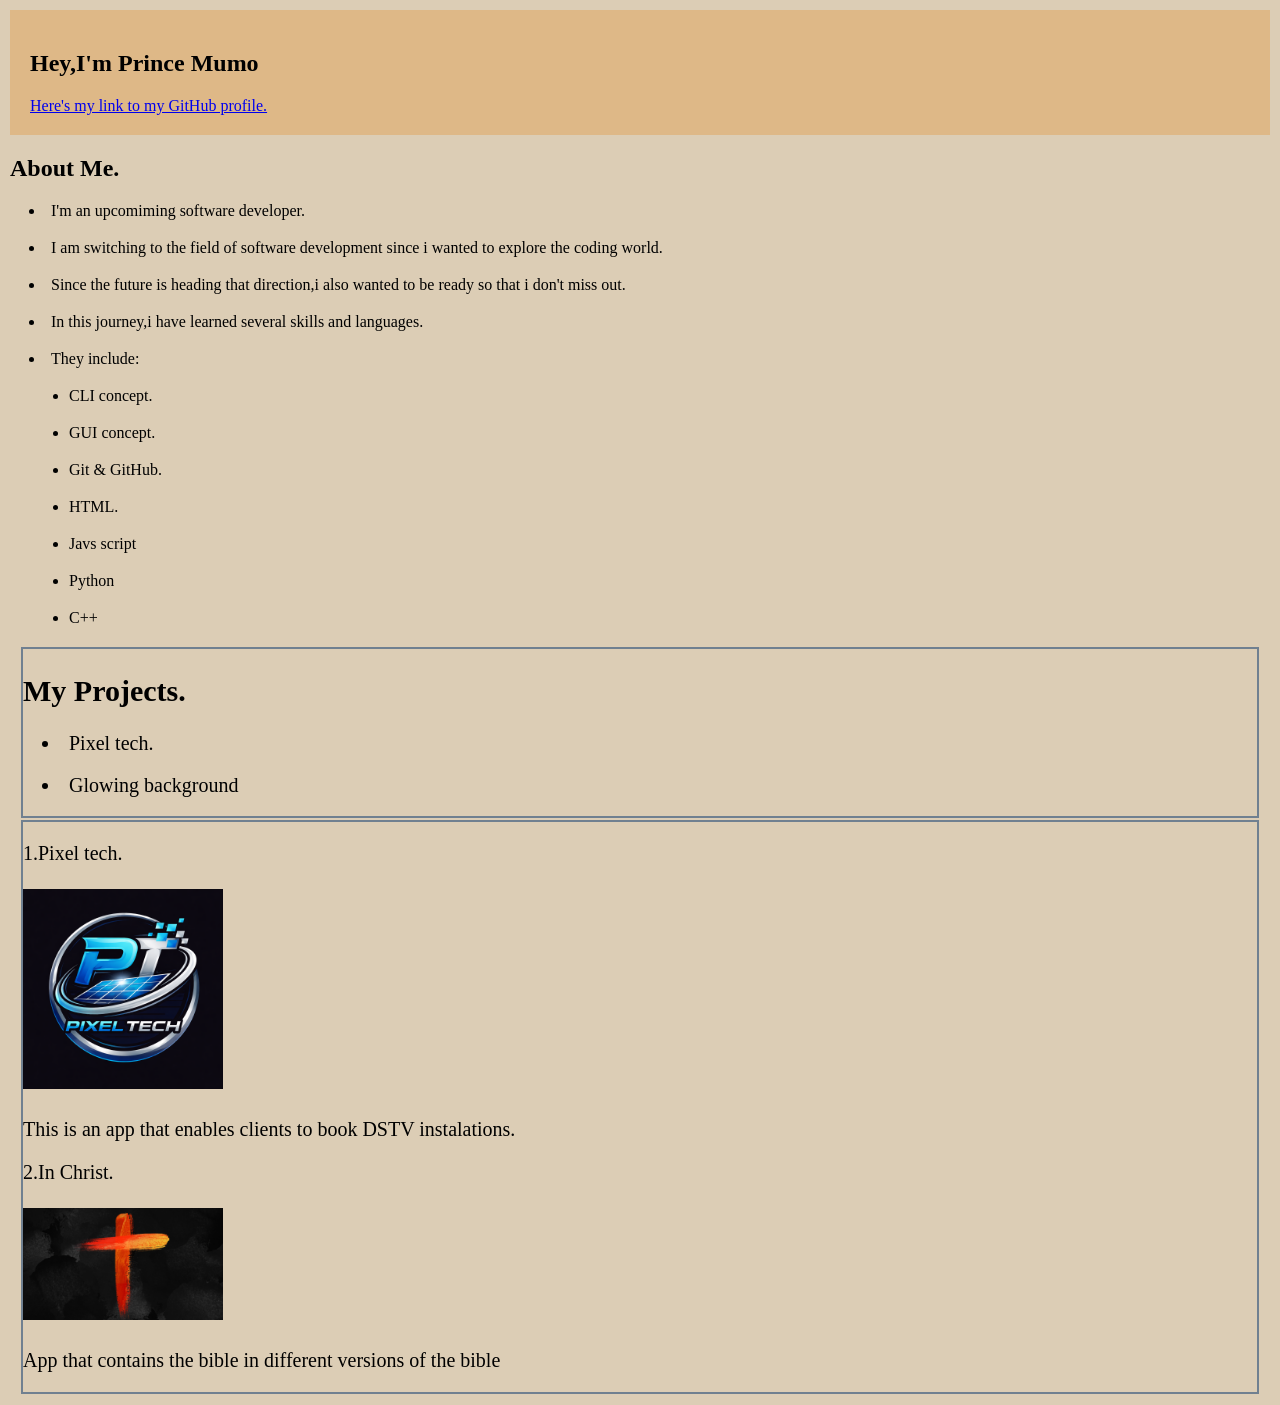
==== index.html @ 1ac4ad09 "renamed" ====
<!DOCTYPE html>
<html>
    <head>
        <title>My personal website</title>
        <link rel="stylesheet" href="styles2.css">
    </head>
    <body>
        <header>
            <nav>
                <h1 id="main-heading">Hey,I'm Prince Mumo</h1>
                <a href="https://github.com/mutukuprince6-creator">Here's my link to my GitHub profile.</a> 
            </nav>
        </header>
        <main>
            <section >
                 <div class="me"></div>
                    <h2>About Me.</h2> 
                    <li>I'm an upcomiming software developer.</li>
                    <li>I am switching to the field of software development since i wanted to explore the coding world.</li>
                    <li>Since the future is heading that direction,i also wanted to be ready so that i don't miss out.</li>
                    <li>In this journey,i have learned several skills and languages. </li>
                    <li>They include:</li>
                    
                    <ul>
                        <li>CLI concept.</li>
                        <li>GUI concept.</li>
                        <li>Git & GitHub.</li>
                        <li>HTML.</li>
                        <li>Javs script</li>
                        <li>Python</li>
                        <li>C++</li>
                    </ul>
                </div>
            </section>
            <section>
                <div class="project">
                        <div class="glow">
                            <h2>My Projects.</h2>
                            <li>Pixel tech.</li>
                            <li>Glowing background</li>
                        </div>
                        <div class="description">
                            <p>1.Pixel tech.</p>
                            <h3><img src="assets/Pixel Tech1.png" alt="" width="200"></h3>
                           <p>This is an app that enables clients to book DSTV instalations.</p>
                            
                            <p>2.In Christ.</p>
                            <h3><img src="assets/CMG - Hot Paint Fire Cross.jpg" alt="" width="200"></h3>
                            <p>App that contains the bible in different versions of the bible</p>
                        </div>
                </div>
            </section>
        
        </main>
    </body>
</html>
---- styles2.css ----
header{
    padding: 20px;
    background-color: burlywood;

}
.project{
     font-style:normal;
     font-size: 20px;
     margin: 10px;
     display: flex;
     flex-direction:column;
    justify-content: space-around; 
}

body{
    background-color: rgb(220, 205, 181);
    margin: 10px;
}
li{
    margin: 19px;
}
.glow{
    font-style:normal;
    font-size: 20px;
    margin: 1px;
    
}
.description{margin: 1px;
    font-family: Cambria, Cochin, Georgia, Times, 'Times New Roman', serif;
    
} 
.project div{
    width: px;
    border: 2px solid slategray;
}
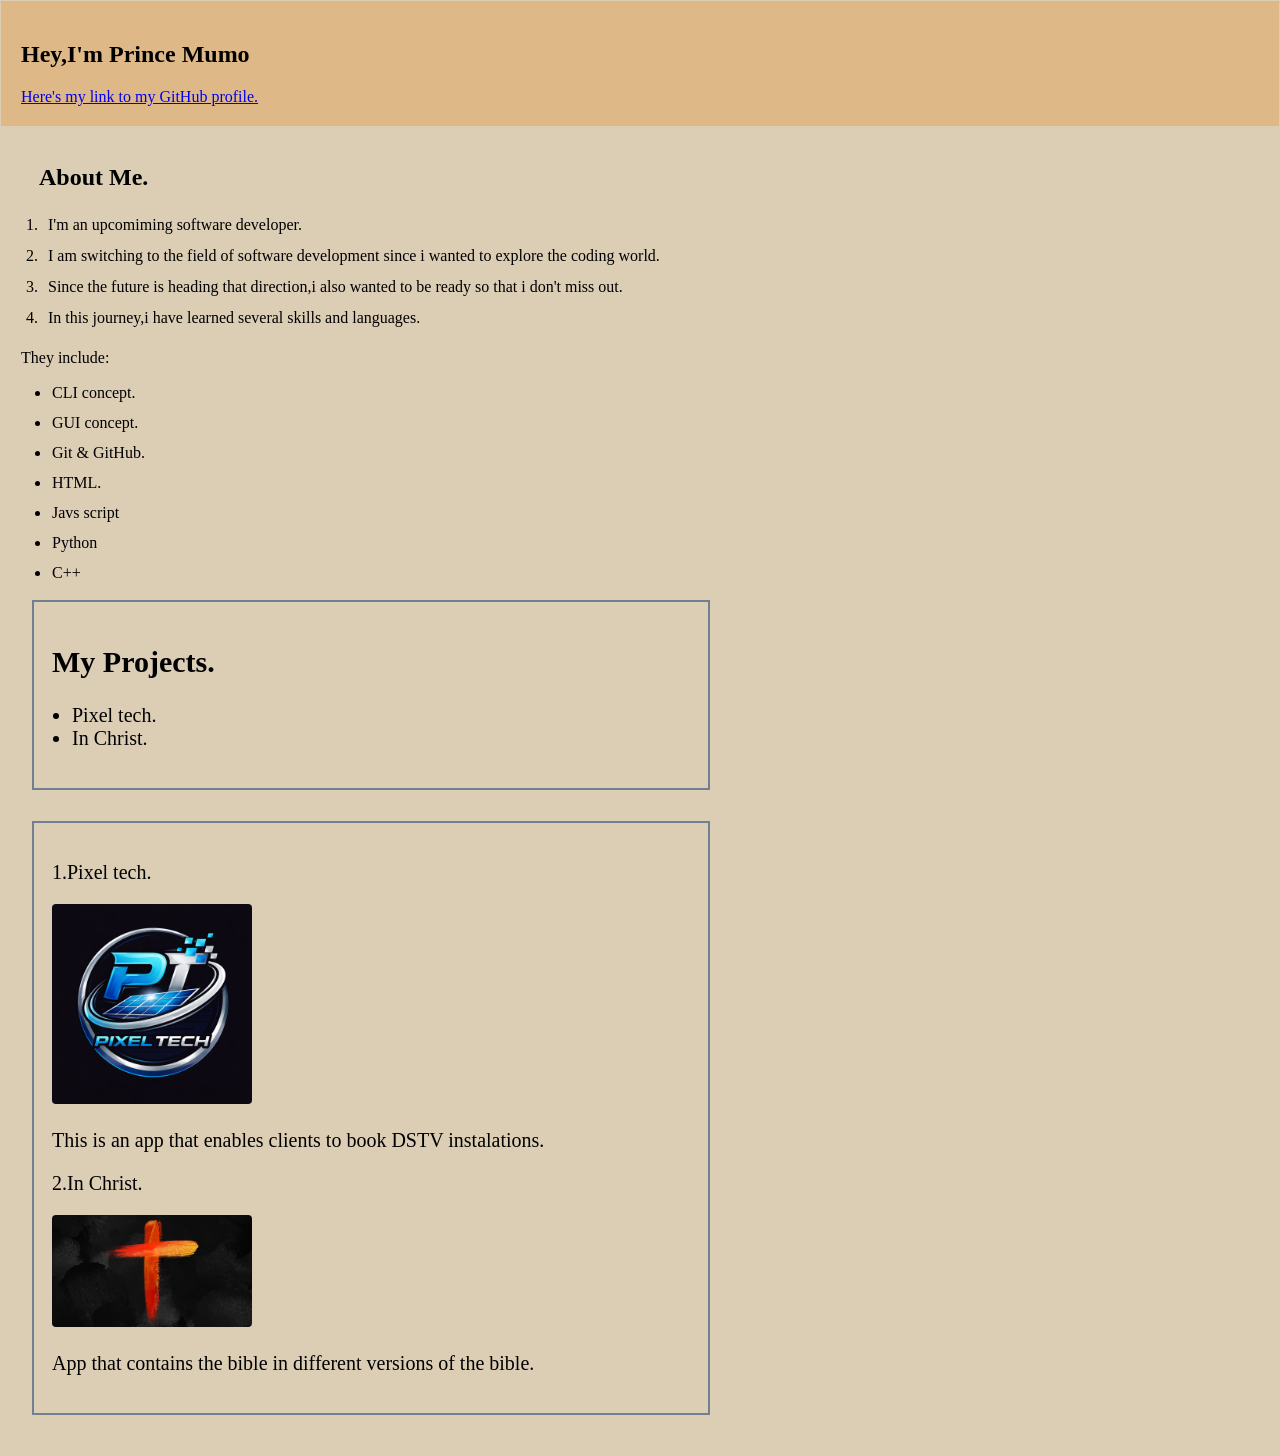
==== commit 829381b6: "redone my website and made corrections" ====
--- a/index.html
+++ b/index.html
@@ -13,44 +13,50 @@
         </header>
         <main>
             <section >
-                 <div class="me"></div>
-                    <h2>About Me.</h2> 
-                    <li>I'm an upcomiming software developer.</li>
-                    <li>I am switching to the field of software development since i wanted to explore the coding world.</li>
-                    <li>Since the future is heading that direction,i also wanted to be ready so that i don't miss out.</li>
-                    <li>In this journey,i have learned several skills and languages. </li>
-                    <li>They include:</li>
-                    
-                    <ul>
-                        <li>CLI concept.</li>
-                        <li>GUI concept.</li>
-                        <li>Git & GitHub.</li>
-                        <li>HTML.</li>
-                        <li>Javs script</li>
-                        <li>Python</li>
-                        <li>C++</li>
-                    </ul>
+                <div>
+                    <div class="me">
+                        <h2>About Me.</h2> 
+                        <ol>
+                            <li>I'm an upcomiming software developer.</li>
+                            <li>I am switching to the field of software development since i wanted to explore the coding world.</li>
+                            <li>Since the future is heading that direction,i also wanted to be ready so that i don't miss out.</li>
+                            <li>In this journey,i have learned several skills and languages. </li>
+                        </ol>     
+                            <p>They include:</p>
+                         
+                    </div>    
+                    <div class="skills">
+                        <ul>
+                            <li>CLI concept.</li>
+                            <li>GUI concept.</li>
+                            <li>Git & GitHub.</li>
+                            <li>HTML.</li>
+                            <li>Javs script</li>
+                            <li>Python</li>
+                            <li>C++</li>
+                        </ul>
+                    </div>
                 </div>
             </section>
             <section>
                 <div class="project">
-                        <div class="glow">
-                            <h2>My Projects.</h2>
+                    <div class="glow">
+                       <h2>My Projects.</h2>
+                        <ul>
                             <li>Pixel tech.</li>
-                            <li>Glowing background</li>
-                        </div>
-                        <div class="description">
-                            <p>1.Pixel tech.</p>
-                            <h3><img src="assets/Pixel Tech1.png" alt="" width="200"></h3>
-                           <p>This is an app that enables clients to book DSTV instalations.</p>
-                            
-                            <p>2.In Christ.</p>
-                            <h3><img src="assets/CMG - Hot Paint Fire Cross.jpg" alt="" width="200"></h3>
-                            <p>App that contains the bible in different versions of the bible</p>
-                        </div>
+                            <li>In Christ.</li>
+                        </ul>
+                    </div>
+                    <div class="description">
+                        <p>1.Pixel tech.</p>
+                        <img src="assets/Pixel Tech1.png" alt="Pixel Tech App" width="200">
+                        <p>This is an app that enables clients to book DSTV instalations.</p>
+                        <p>2.In Christ.</p>
+                        <img src="assets/CMG - Hot Paint Fire Cross.jpg" alt="bible app" width="200">
+                        <p>App that contains the bible in different versions of the bible.</p>
+                    </div>
                 </div>
             </section>
-        
         </main>
     </body>
 </html>
--- a/styles2.css
+++ b/styles2.css
@@ -3,21 +3,28 @@
     background-color: burlywood;
 
 }
+.me h2{
+    margin: 15px;
+    padding: 3px;
+}
 .project{
-     font-style:normal;
-     font-size: 20px;
-     margin: 10px;
-     display: flex;
-     flex-direction:column;
+    font-style:normal;
+    font-size: 20px;
+    margin: 10px;
+    display: flex;
+    gap: 20px; 
+    flex-direction:column;
     justify-content: space-around; 
 }
 
 body{
     background-color: rgb(220, 205, 181);
-    margin: 10px;
+    margin: 1px;
+      
 }
-li{
-    margin: 19px;
+.me li{
+    margin: 1px;
+    padding: 6px;
 }
 .glow{
     font-style:normal;
@@ -27,9 +34,27 @@
 }
 .description{margin: 1px;
     font-family: Cambria, Cochin, Georgia, Times, 'Times New Roman', serif;
-    
+    display: block;
 } 
 .project div{
-    width: px;
     border: 2px solid slategray;
+     padding: 18px; 
+    margin-bottom: 10px; 
 }
+.skills li{
+    margin: 10px;
+    padding: 1px;
+   
+}
+main {
+    max-width: 700px; 
+    padding: 20px; 
+}
+ul, ol {
+    padding-left: 20px;
+}
+img {
+    max-width: 100%;
+    height: auto;
+    border-radius: 4px;
+}
